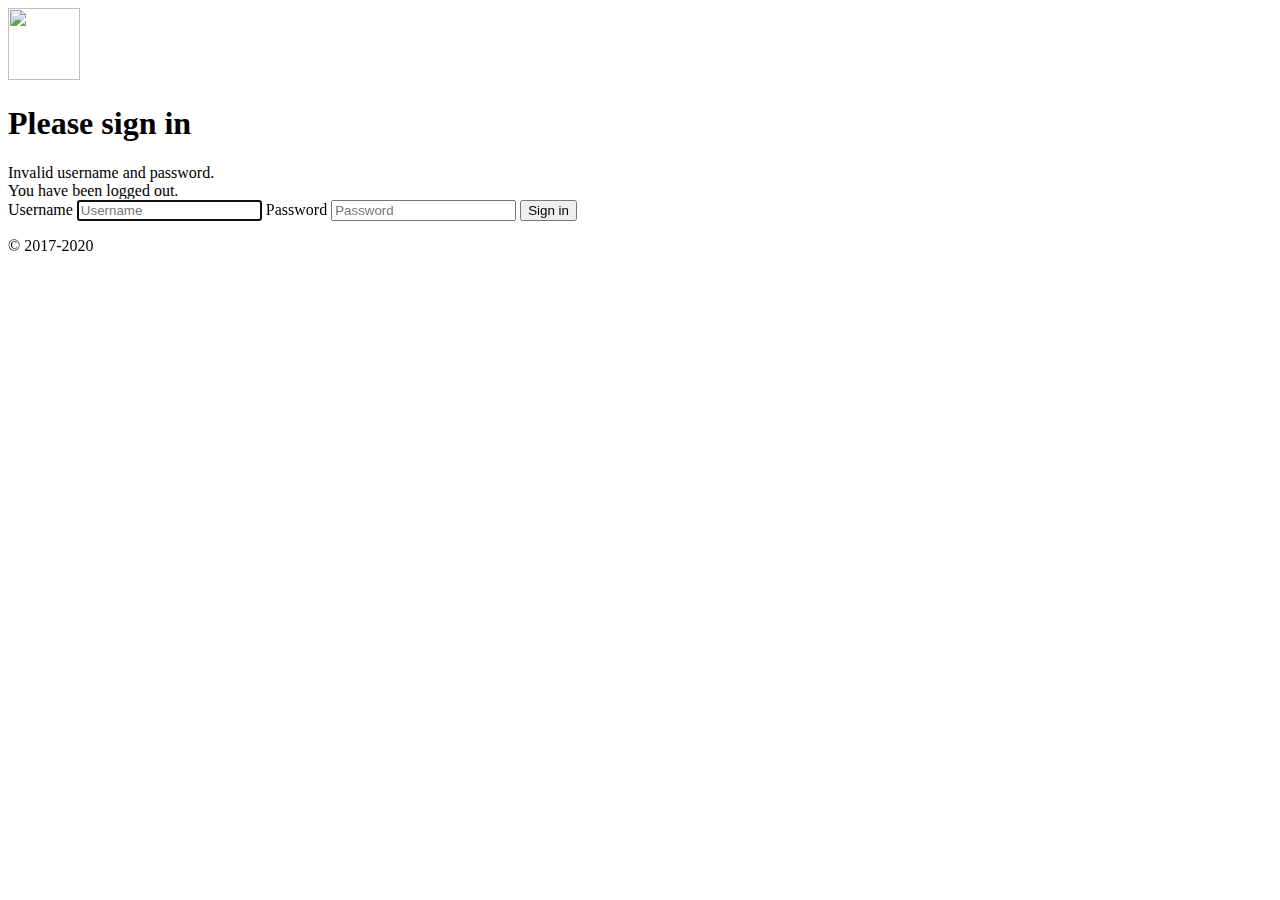
==== myBbs/myBbs/src/main/resources/templates/account/login.html @ b4f38299 "Add files via upload" ====
<!doctype html>
<html xmlns:th="http://www.thymeleaf.org">

<head>
    <!-- Required meta tags -->
    <meta charset="utf-8">
    <meta name="viewport" content="width=device-width, initial-scale=1, shrink-to-fit=no">

    <!-- Bootstrap CSS -->
    <link rel="stylesheet" href="https://stackpath.bootstrapcdn.com/bootstrap/4.5.0/css/bootstrap.min.css"
        integrity="sha384-9aIt2nRpC12Uk9gS9baDl411NQApFmC26EwAOH8WgZl5MYYxFfc+NcPb1dKGj7Sk" crossorigin="anonymous">
    <link th:href="@{/css/signin.css}" rel="stylesheet">

    <title>Login</title>
</head>

<body class="text-center">
    <form class="form-signin" th:action="@{/account/login}" method="post">
        <a th:href="@{/}"><img class="mb-4" src="https://getbootstrap.com/docs/4.5/assets/brand/bootstrap-solid.svg" alt="" width="72" height="72"></a>
        <h1 class="h3 mb-3 font-weight-normal">Please sign in</h1>
        <div th:if="${param.error}" class="alert alert-danger" role="alert">
            Invalid username and password.
        </div>
        <div th:if="${param.logout}" class="alert alert-primary" role="alert">
            You have been logged out.
        </div>
        <label for="username" class="sr-only">Username</label>
        <input type="text" id="username" name="username" class="form-control" placeholder="Username" required autofocus>
        <label for="inputPassword" class="sr-only">Password</label>
        <input type="password" id="inputPassword" name="password" class="form-control" placeholder="Password" required>
        <!-- <div class="checkbox mb-3">
          <label>
            <input type="checkbox" value="remember-me"> Remember me
          </label>
        </div> -->
        <button class="btn btn-lg btn-primary btn-block" type="submit">Sign in</button>
        <p class="mt-5 mb-3 text-muted">&copy; 2017-2020</p>
    </form>

    <!-- Optional JavaScript -->
    <!-- jQuery first, then Popper.js, then Bootstrap JS -->
    <script src="https://code.jquery.com/jquery-3.5.1.slim.min.js"
        integrity="sha384-DfXdz2htPH0lsSSs5nCTpuj/zy4C+OGpamoFVy38MVBnE+IbbVYUew+OrCXaRkfj"
        crossorigin="anonymous"></script>
    <script src="https://cdn.jsdelivr.net/npm/popper.js@1.16.0/dist/umd/popper.min.js"
        integrity="sha384-Q6E9RHvbIyZFJoft+2mJbHaEWldlvI9IOYy5n3zV9zzTtmI3UksdQRVvoxMfooAo"
        crossorigin="anonymous"></script>
    <script src="https://stackpath.bootstrapcdn.com/bootstrap/4.5.0/js/bootstrap.min.js"
        integrity="sha384-OgVRvuATP1z7JjHLkuOU7Xw704+h835Lr+6QL9UvYjZE3Ipu6Tp75j7Bh/kR0JKI"
        crossorigin="anonymous"></script>
</body>

</html>
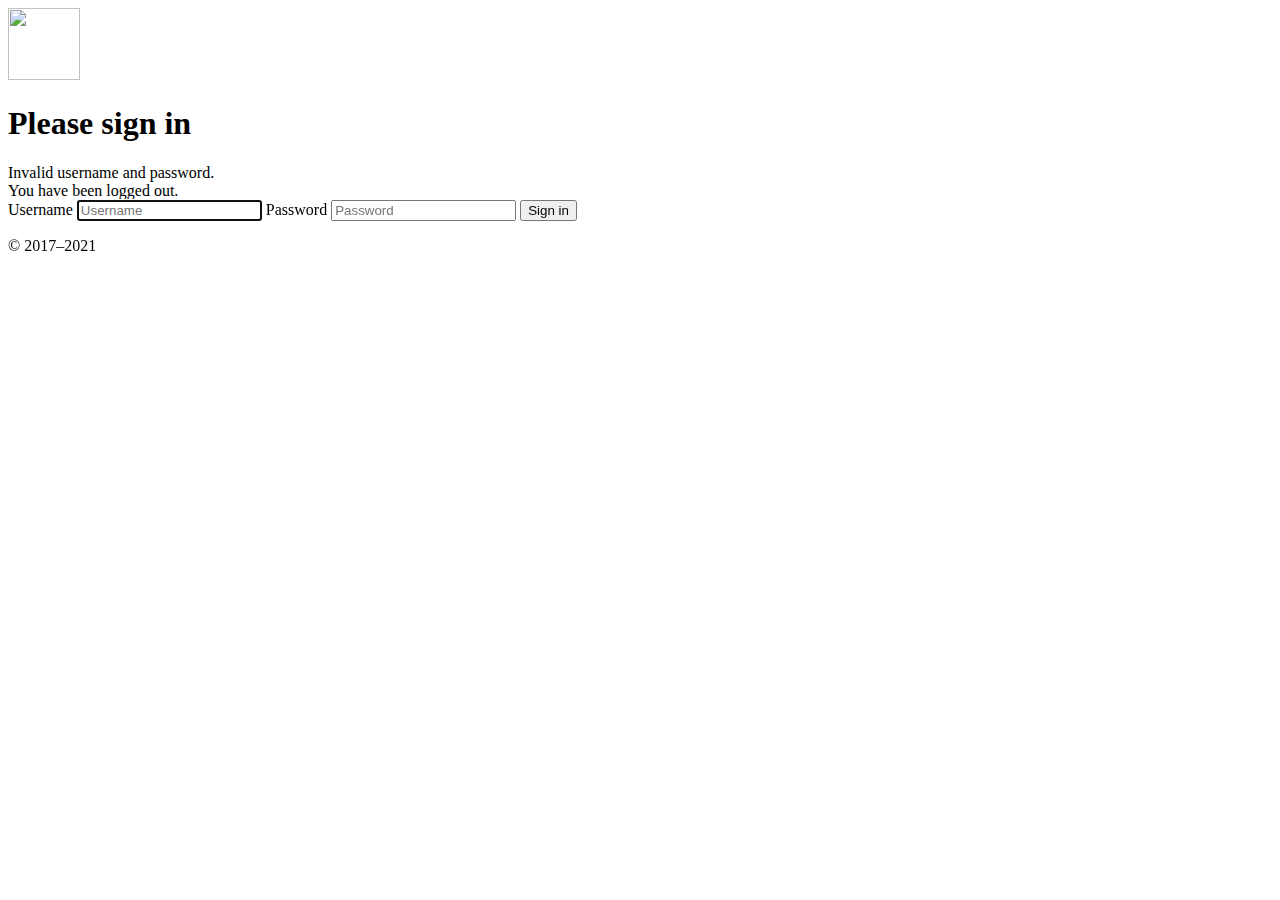
==== commit 02474179: "Update login.html" ====
--- a/myBbs/myBbs/src/main/resources/templates/account/login.html
+++ b/myBbs/myBbs/src/main/resources/templates/account/login.html
@@ -1,6 +1,5 @@
 <!doctype html>
 <html xmlns:th="http://www.thymeleaf.org">
-
 <head>
     <!-- Required meta tags -->
     <meta charset="utf-8">
@@ -10,10 +9,8 @@
     <link rel="stylesheet" href="https://stackpath.bootstrapcdn.com/bootstrap/4.5.0/css/bootstrap.min.css"
         integrity="sha384-9aIt2nRpC12Uk9gS9baDl411NQApFmC26EwAOH8WgZl5MYYxFfc+NcPb1dKGj7Sk" crossorigin="anonymous">
     <link th:href="@{/css/signin.css}" rel="stylesheet">
-
     <title>Login</title>
 </head>
-
 <body class="text-center">
     <form class="form-signin" th:action="@{/account/login}" method="post">
         <a th:href="@{/}"><img class="mb-4" src="https://getbootstrap.com/docs/4.5/assets/brand/bootstrap-solid.svg" alt="" width="72" height="72"></a>
@@ -28,13 +25,8 @@
         <input type="text" id="username" name="username" class="form-control" placeholder="Username" required autofocus>
         <label for="inputPassword" class="sr-only">Password</label>
         <input type="password" id="inputPassword" name="password" class="form-control" placeholder="Password" required>
-        <!-- <div class="checkbox mb-3">
-          <label>
-            <input type="checkbox" value="remember-me"> Remember me
-          </label>
-        </div> -->
         <button class="btn btn-lg btn-primary btn-block" type="submit">Sign in</button>
-        <p class="mt-5 mb-3 text-muted">&copy; 2017-2020</p>
+        <p class="mt-5 mb-3 text-muted">&copy; 2017–2021</p>
     </form>
 
     <!-- Optional JavaScript -->
@@ -50,4 +42,4 @@
         crossorigin="anonymous"></script>
 </body>
 
-</html>+</html>
